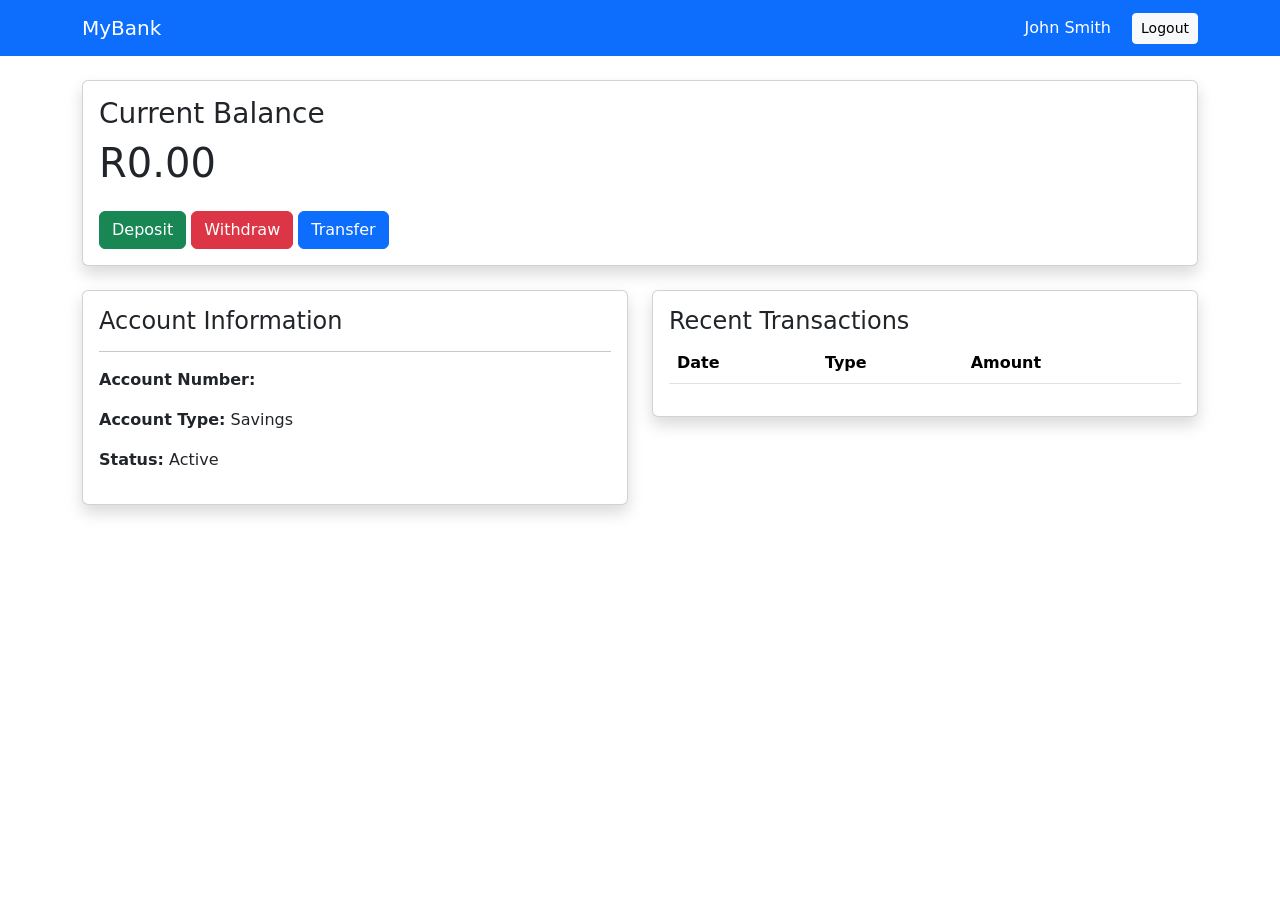
==== dashboard.html @ 7aabf77c "Add files via upload" ====
<!DOCTYPE html>
<html lang="en">

<head>

<meta charset="UTF-8">

<meta name="viewport" content="width=device-width, initial-scale=1">

<title>Dashboard</title>

<link href="https://cdn.jsdelivr.net/npm/bootstrap@5.3.7/dist/css/bootstrap.min.css" rel="stylesheet">

<link rel="stylesheet" href="css/style.css">

</head>

<body>

<nav class="navbar navbar-dark bg-primary">

<div class="container">

<a class="navbar-brand">
MyBank
</a>

<div>

<span class="text-white me-3" id="username">
John Smith
</span>

<button
class="btn btn-light btn-sm"
id="logoutBtn">

Logout

</button>

</div>

</div>

</nav>

<div class="container mt-4">

<div class="card shadow">

<div class="card-body">

<h3>Current Balance</h3>

<h1 id="balance">
R0.00
</h1>

<div class="mt-4">

<button
class="btn btn-success"
data-bs-toggle="modal"
data-bs-target="#depositModal">

Deposit

</button>

<button
class="btn btn-danger"
data-bs-toggle="modal"
data-bs-target="#withdrawModal">

Withdraw

</button>

<button
class="btn btn-primary"
data-bs-toggle="modal"
data-bs-target="#transferModal">

Transfer

</button>

</div>

</div>

</div>

<div class="row mt-4">

<div class="col-md-6">

<div class="card shadow">

<div class="card-body">

<h4>Account Information</h4>

<hr>

<p><strong>Account Number:</strong> <span id="accountNumber"></span></p>

<p><strong>Account Type:</strong> Savings</p>

<p><strong>Status:</strong> Active</p>

</div>

</div>

</div>

<div class="col-md-6">

<div class="card shadow">

<div class="card-body">

<h4>Recent Transactions</h4>

<table class="table">

<thead>

<tr>

<th>Date</th>

<th>Type</th>

<th>Amount</th>

</tr>

</thead>

<tbody id="transactionTable">

</tbody>

</table>

</div>

</div>

</div>

</div>

</div>

<script src="https://cdn.jsdelivr.net/npm/bootstrap@5.3.7/dist/js/bootstrap.bundle.min.js"></script>

<script src="js/dashboard.js"></script>


<div class="modal fade" id="depositModal">

<div class="modal-dialog">

<div class="modal-content">

<div class="modal-header">

<h5>Deposit Money</h5>

</div>

<div class="modal-body">

<input
type="number"
class="form-control"
id="depositAmount"
placeholder="Amount">

</div>

<div class="modal-footer">

<button
class="btn btn-success"
onclick="depositMoney()">

Deposit

</button>

</div>

</div>

</div>

</div>


<div class="modal fade" id="withdrawModal">

<div class="modal-dialog">

<div class="modal-content">

<div class="modal-header">

<h5>Withdraw Money</h5>

</div>

<div class="modal-body">

<input
type="number"
class="form-control"
id="withdrawAmount"
placeholder="Amount">

</div>

<div class="modal-footer">

<button
class="btn btn-danger"
onclick="withdrawMoney()">

Withdraw

</button>

</div>

</div>

</div>

</div>


<div class="modal fade" id="transferModal">

<div class="modal-dialog">

<div class="modal-content">

<div class="modal-header">

<h5>Transfer Money</h5>

</div>

<div class="modal-body">

<input
type="text"
class="form-control mb-3"
id="recipientAccount"
placeholder="Recipient Account Number">

<input
type="number"
class="form-control"
id="transferAmount"
placeholder="Amount">

</div>

<div class="modal-footer">

<button
class="btn btn-primary"
onclick="transferMoney()">

Transfer

</button>

</div>

</div>

</div>

</div>


</body>

</html>
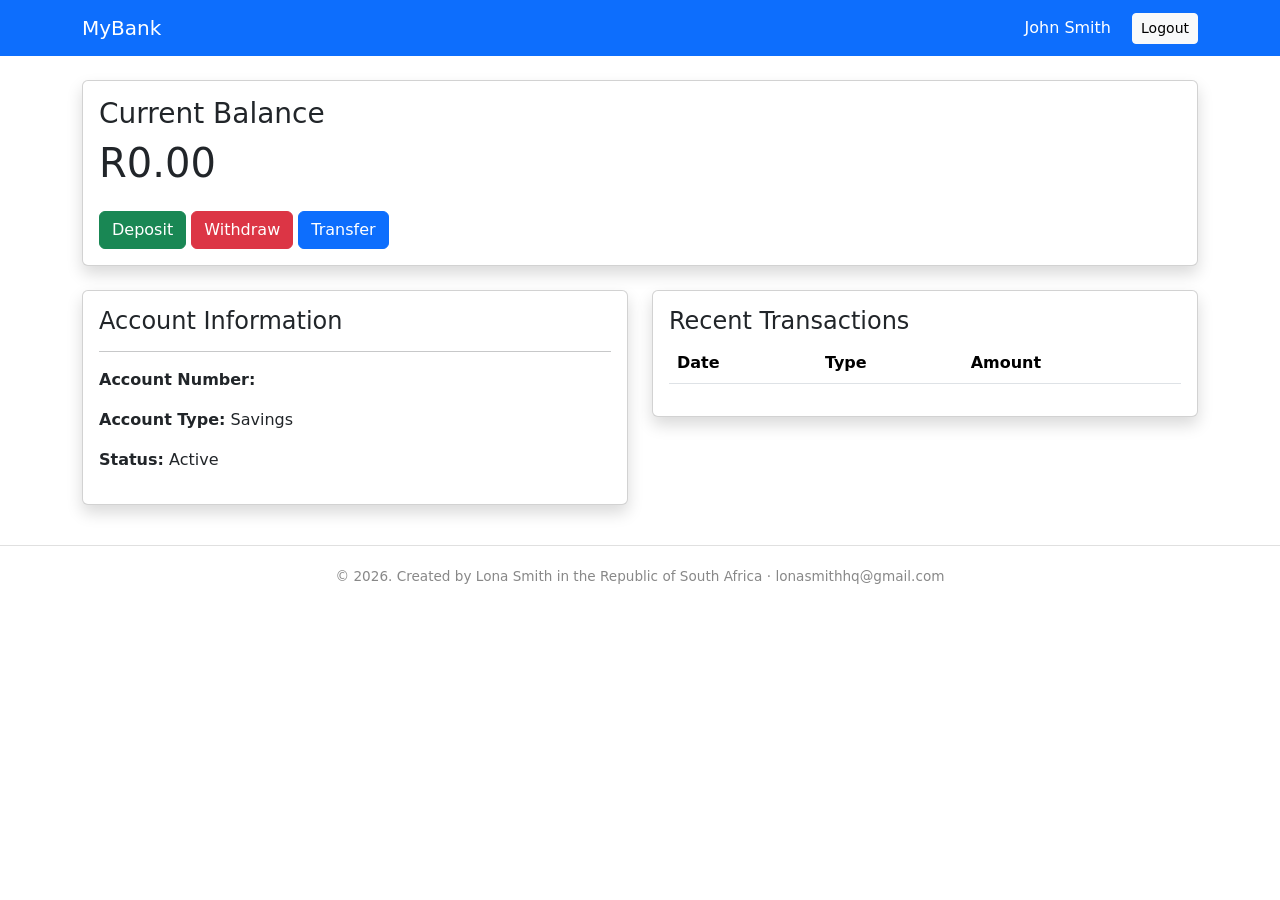
==== commit 3fc6395e: "Update dashboard.html" ====
--- a/dashboard.html
+++ b/dashboard.html
@@ -290,6 +290,9 @@
 </div>
 
 
+  <footer style="text-align: center; padding: 20px; margin-top: 40px; font-size: 0.85rem; color: #888; border-top: 1px solid #e0e0e0;">
+  <p>© 2026. Created by Lona Smith in the Republic of South Africa · <a href="mailto:lonasmithhq@gmail.com" style="color: #888; text-decoration: none;">lonasmithhq@gmail.com</a></p>
+  </footer>
 </body>
 
-</html>+</html>
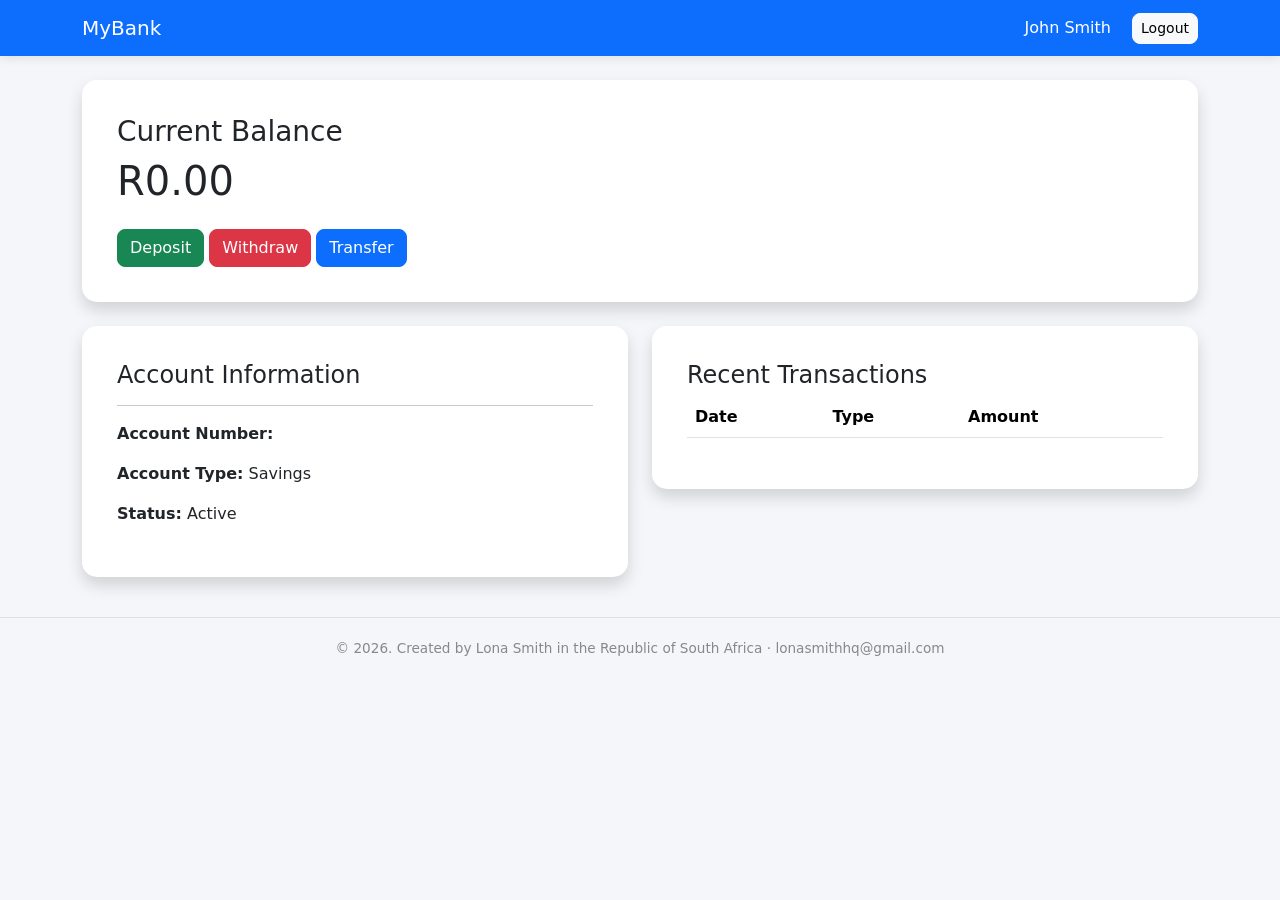
==== commit 6afeb843: "Update dashboard.html" ====
--- a/dashboard.html
+++ b/dashboard.html
@@ -11,7 +11,7 @@
 
 <link href="https://cdn.jsdelivr.net/npm/bootstrap@5.3.7/dist/css/bootstrap.min.css" rel="stylesheet">
 
-<link rel="stylesheet" href="css/style.css">
+<link rel="stylesheet" href="style.css">
 
 </head>
 
--- a/style.css
+++ b/style.css
@@ -0,0 +1,24 @@
+body {
+    background: #f4f6f9;
+}
+
+.navbar {
+    box-shadow: 0 2px 10px rgba(0,0,0,.1);
+}
+
+.card {
+    border: none;
+    border-radius: 15px;
+}
+
+.card-body {
+    padding: 35px;
+}
+
+.btn {
+    border-radius: 8px;
+}
+
+h2 {
+    color: #0d6efd;
+}
